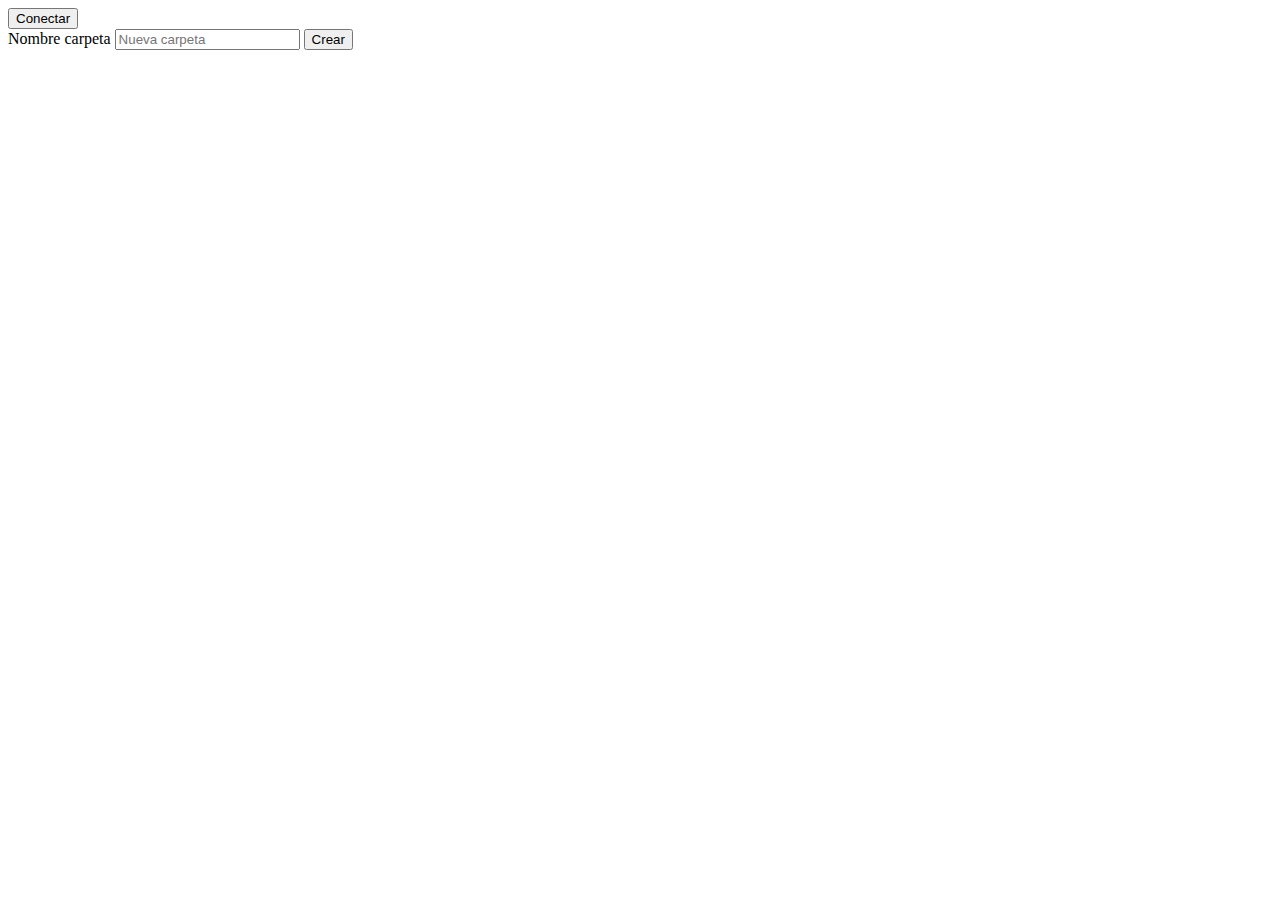
==== demo/template/index.html @ 2976c565 "Actualizacion demo." ====
<!DOCTYPE html>
<html lang="es">
  <head>
    <meta http-equiv="content-type" content="text/html; charset=utf-8">
    <title>Sharepoint Office 365</title>
    <link rel="stylesheet" type="text/css" href="../css/default.css">
    <script type="text/javascript" src="../src/util.js"></script>
    <script type="text/javascript" src="../src/oauth2.js"></script>
  </head>
  <body>
    <div class="screen">
      <div>
        <div class="action">
          <button id="btn-action">Conectar</button>
        </div>
      </div>
      <div>
        <div class="add-folder">
          <form name="form-add-folder" onsubmit="return false;">
            <label for="folder-name">Nombre carpeta</label>
            <input type="text" id="folder-name" name="folder-name" placeholder="Nueva carpeta">
            <input type="submit" name="btn-create-folder" value="Crear">
          </form>
        </div>
        <div class="data"></div>
      </div>
    </div>
    <script type="text/javascript">
      var lastFolderId;
      var oauth2;

      function createNode(parent) {
        var ul = parent.querySelector('ul');
        if (!ul) {
          ul = document.createElement('ul');
          parent.innerHTML = '';
          parent.appendChild(ul);
        } else {
          ul.innerHTML = '';
        }
        return ul;
      }

      function createList(ul, data) {
        var self = this;
        data.forEach(function(item) {
          var li = document.createElement('li');
          li.className = 'li-container';
          li.dataset.id   = item["id"];
          li.dataset.type = item["type"].toLowerCase();
          li.dataset.name = item["name"];
          var header = document.createElement('div');
          header.className = 'li-header';
          var body = document.createElement('div');
          body.className = 'li-body';
          body.style.display = 'none';
          li.appendChild(header);
          li.appendChild(body);

          var icon  = document.createElement('span');
          icon.className = 'li-'+item["type"].toLowerCase();
          var title = document.createElement('span');
          title.appendChild(document.createTextNode(item["name"]))
          header.appendChild(icon);
          header.appendChild(title);

          header.onclick = function() {
            var li   = this.parentNode;
            var id   = li.dataset.id;
            var name = li.dataset.name;
            var body = li.querySelector('.li-body');
            body.style.display = '';
            body.innerHTML = '';

            if (li.dataset.type === 'file') {
              self.getDownload(id, name);
              return;
            }

            lastFolderId = id;

            self.getChildren(id)
                .then(function(data) {
                  var ul = createNode(body);
                  createList.call(self, ul, data.value);    
                });
          }

          ul.appendChild(li);
        });
      }

      function fnConnect() {
        oauth2 = new Oauth2('sharepoint');
        oauth2.setting(
          {
            'client_id':     'c8521d2b-f57d-4e9f-aa5c-9b7c8824fd6d',
            'client_secret': 'Y52jyW+dHig6JcC8QazLmR2e3+dHlGCIVEaxIE2pgDg=',
            'redirect_uri':  'http://localhost:8080/response',
            'access_token':  'accessToken/',
            'refresh_token': 'refreshToken/'
          }
        );

        oauth2.getToken('https://mrisk.sharepoint.com')
          .then(
            function() {
              this.getRoot()
                  .then(function(data) {
                    var ul = createNode(document.querySelector('.data'));
                    createList.call(this, ul, [data]);    
                  });
            }
          );
      }

      +function() {
        var scr = document.querySelector('.screen');
        scr.style.width  = window.innerWidth  + 'px';
        scr.style.height = window.innerHeight + 'px';

        var act = document.querySelector('.action');

        var btn = document.querySelector('#btn-action');
        btn.style.left = (getWidth(act) /2 - getWidth(btn) /2) + 'px';
        btn.style.top  = (getHeight(act)/2 - getHeight(btn)/2) + 'px';

        btn.addEventListener('click',fnConnect);

        var submit = document.querySelector('input[name=btn-create-folder]');
        submit.onclick = function() {
          var name = document.querySelector('#folder-name').value;
          oauth2.createFolder(lastFolderId, name)
                .then(function() { console.debug(arguments); })
                .else(function() { console.debug(arguments); });
        }
      }();
    </script>
  </body>
</html>
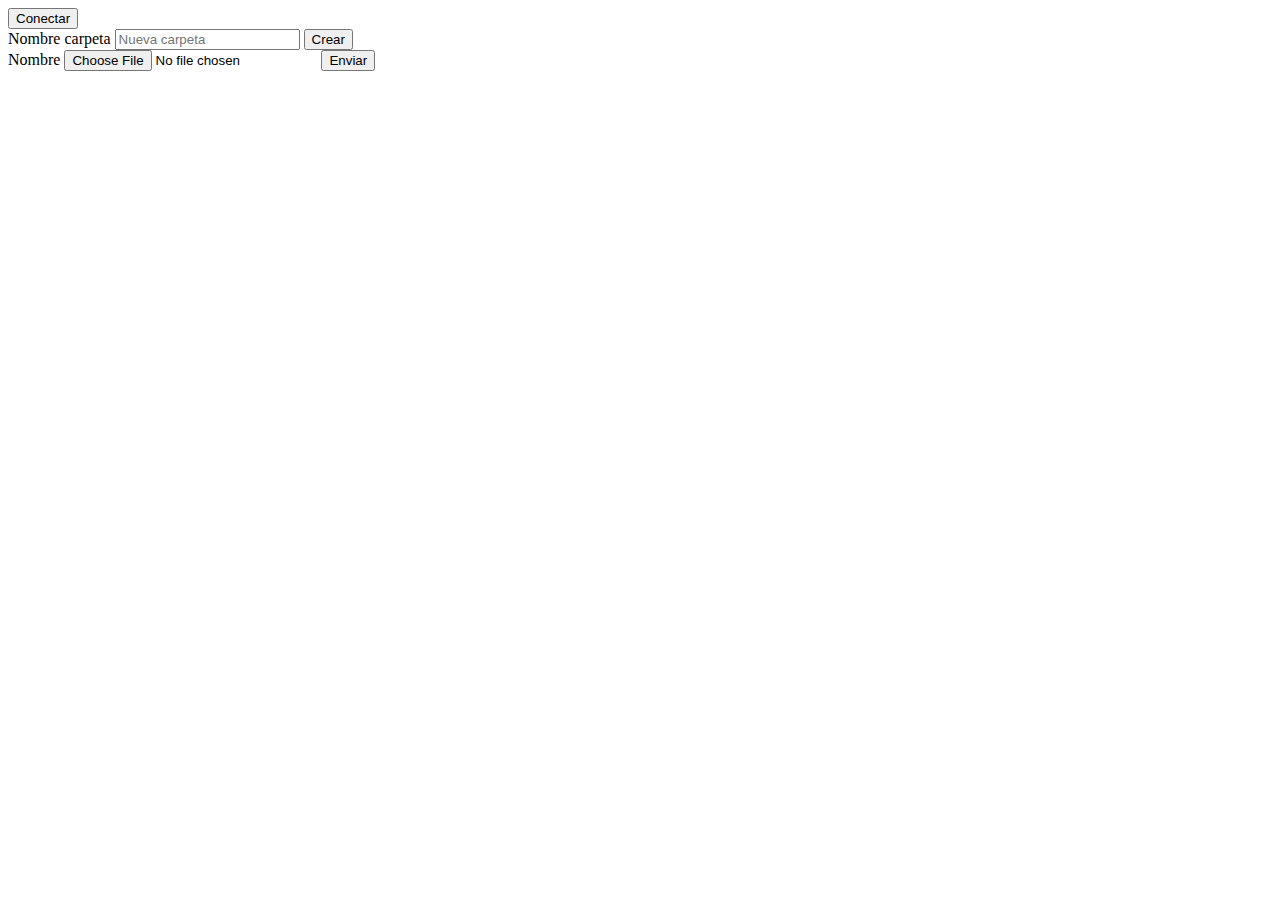
==== commit 1def8353: "Update index.html" ====
--- a/demo/template/index.html
+++ b/demo/template/index.html
@@ -20,6 +20,13 @@
             <label for="folder-name">Nombre carpeta</label>
             <input type="text" id="folder-name" name="folder-name" placeholder="Nueva carpeta">
             <input type="submit" name="btn-create-folder" value="Crear">
+          </form>
+        </div>
+        <div class="send-file">
+          <form name="form-send-file" onsubmit="return false;">
+            <label for="file-name">Nombre</label>
+            <input type="file" id="file-name" name="file-name">
+            <input type="submit" name="btn-send-file" value="Enviar">
           </form>
         </div>
         <div class="data"></div>
@@ -64,8 +71,18 @@
           header.appendChild(icon);
           header.appendChild(title);
 
-          header.onclick = function() {
-            var li   = this.parentNode;
+          if (item["type"].toLowerCase() === 'file') {
+            var del = document.createElement('span');
+            del.dataset.id = item["id"];
+            del.appendChild(document.createTextNode('Eliminar'));
+            header.appendChild(del);
+            del.onclick = function() {
+              self.delFile(this.id);
+            }
+          }
+
+          icon.onclick = title.onclick = function() {
+            var li   = this.parentNode.parentNode;
             var id   = li.dataset.id;
             var name = li.dataset.name;
             var body = li.querySelector('.li-body');
@@ -92,7 +109,7 @@
 
       function fnConnect() {
         oauth2 = new Oauth2('sharepoint');
-        oauth2.setting(
+       /* oauth2.setting(
           {
             'client_id':     'c8521d2b-f57d-4e9f-aa5c-9b7c8824fd6d',
             'client_secret': 'Y52jyW+dHig6JcC8QazLmR2e3+dHlGCIVEaxIE2pgDg=',
@@ -100,9 +117,18 @@
             'access_token':  'accessToken/',
             'refresh_token': 'refreshToken/'
           }
+        );*/arguments
+        oauth2.setting(
+          {
+            'client_id':     '0815b6f7-bbc6-4d28-a2a0-ffbb50eebd3b',
+            'client_secret': 'SfOpD+o/ppgQg97+RG54d89QahHc3OE3cNpcx89EqPE=',
+            'redirect_uri':  'http://localhost:8080/response',
+            'access_token':  'accessToken/',
+            'refresh_token': 'refreshToken/'
+          }
         );
 
-        oauth2.getToken('https://mrisk.sharepoint.com')
+        oauth2.getToken('https://splmdnw57xg3ppq.eastus2.cloudapp.azure.com')
           .then(
             function() {
               this.getRoot()
@@ -134,6 +160,12 @@
                 .then(function() { console.debug(arguments); })
                 .else(function() { console.debug(arguments); });
         }
+
+        var submit2 = document.querySelector('input[name=btn-send-file]');
+        submit2.onclick = function() {
+          var file = document.querySelector('#file-name').files[0];
+          oauth2.sendFile(lastFolderId, file.name, file);
+        }
       }();
     </script>
   </body>
